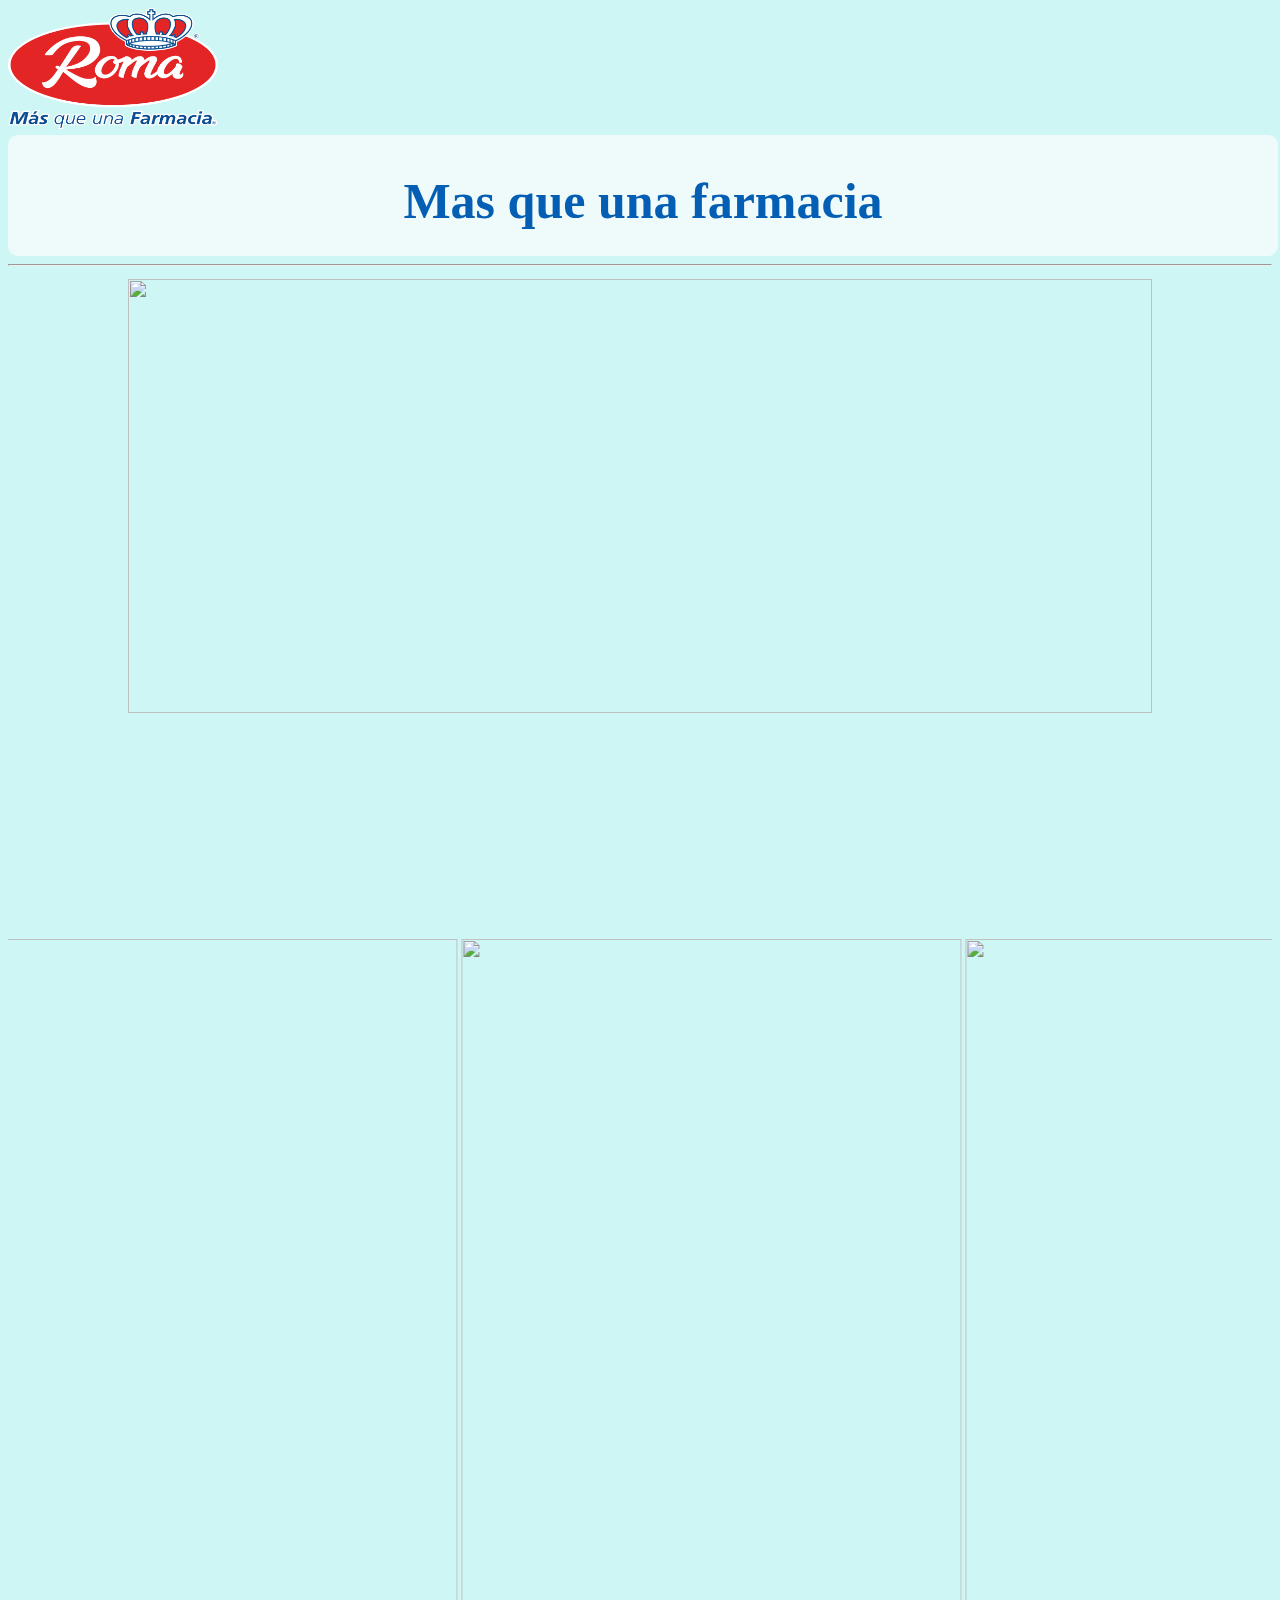
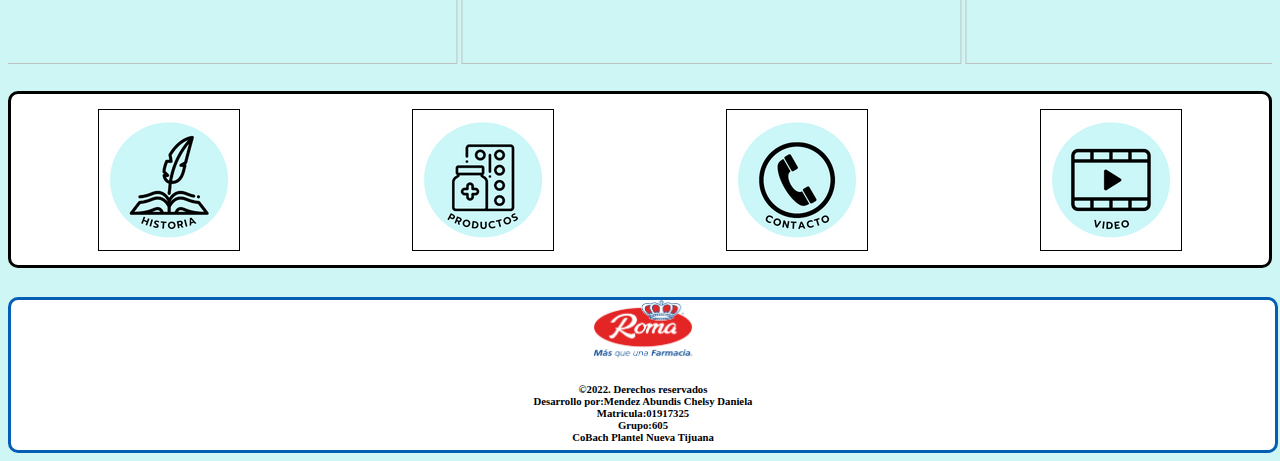
==== index.html @ e5806af6 "Add files via upload" ====
<html>
	<head>
		<title>roma</title>
		<link rel="shorcut icon" href="logo.jpg">
		<link rel="stylesheet" href="estilo.css">
	</head>
	<body>
		<img src=logo.png width="210" heigth="210">
<center>
	<div class="div1">
		<h1 id="font-audio">
Mas que una farmacia 
		</h1>
	</div>
</center>
<hr>
<center>
	<img class="img3" src=foto7.jpg>
</center>
<br>
<br>
<marquee behavior="alternate">
     <img class="img"src=foto8.jpg>
	 <img class="img"src=foto9.jpg>
	 <img class="img"src=foto10.jpg>
	 <img class="img"src=foto11.jpg>
</marquee>
<br>
<br>
<table class="sin">
<tr>
	<th><A href="Historia.html"><div class="caja2"><img class="img4" src=historia.png></div></A>
	<th><A href="Producto.html"><div class="caja2"><img class="img4" src=productos.png></div></A>
	<th><A href="Contacto.html"><div class="caja2"><img class="img4" src=contacto.png></div></A>
	<th><A href="Video.html"><div class="caja2"><img class="img4" src=video.png></div></A>
</tr>
</table>
<br>
<center>
<div class="div2">
<A href="Roma.html">
	<img src=logo.png width="100" heigth="100">
</A>
	<p>
		<h6>
		&copy;2022. Derechos reservados
		<br>
		Desarrollo por:Mendez Abundis Chelsy Daniela<br>
		Matricula:01917325<br>
		Grupo:605 <br>
		CoBach Plantel Nueva Tijuana
		</h6>
	</p>
</div>
</center>
</font>
</body>
</html>
---- estilo.css ----
body{
	background:#CEF6F5;
}	
h1{
	color: #045FB4;
	font-family: arial;
	font-size: 50px;
	text-align: center;
}
h3{
	color: #FA5858;
	font-family: arial;
	font-size: 40px;
	text-align: center;
}	
p{
	color: #3B170B;
	font-family: time new roman;
	font-size: 10px;
	text-align: center;
	font-weight: bold;
	font-style: italic;
}
table{
 margin:5px;
}
/* Esta clase es para centrar y comodar la tabla de hipervinculos de la pagina principal*/
.sin1{
	border-style:solid;
	border-radius:10px;	
	background-color:#D8D8D8;
	border:1;
	height:20%;
	width: 100%;
}
.colores{
	background-color:#D8D8D8;
}
/*este apartado es para el largo y ancho de las fotos de la pagina principal*/
.img{
	width:500px;
	height:725px;
}
.img3{
	width:90%;
	height:70%;
	margin:5 auto;
}
.img4{
	width:140px;
}
/* Este apartado es para la tabla del principio de las paginas secundarias*/
.sin{
	margin:5 auto;
	border-style:solid;
	border-radius:10px;
	border-color:#000000;
	border:1;
	background-color: #FFFFFF;
	height:20%;
	width:100%;
}
.sin2{
	border-style:solid;
	border-radius:10px;
	border-color:#000000;
	border:1;
	background-color: #FFFFFF;
	height:20%;
	width:100%;
}
.img5{
	width:300px;
}
.img6{
	width:100px;
	height:100px;
}
/* Esta clase es para agregar poner un recuadro al encabezado y los derechos de autor de cada pagina*/
div{
}
.div1{
	background:#EFFBFB;
	border:2;
	border-radius:10px;
	border-style:solid;
	border-color:#EFFBFB;
	margin: 6 auto;
	height:13%;
	width:100%;
}
.div2{
	background:#FFFFFF;
	border:2;
	border-radius:10px;
	border-style:solid;
	border-color:#045FB4;
	margin: 6 auto;
	height:17%;
	width:100%;
}
/* Esta clase es para las tablas de la pagina de historia*/
.tableh1{
	
	height: 30%;
	width: 100%;
	border-style:transparent;
	border-color: transparent;
}
.apartado1{
	color: #045FB4;
	font-family:arial;
	font-size: 25px;
	text-align: left;
	font-weight: bold;
	width:65%;
}
.apartado2{
	width:35%;
}
.tableh2{
	color: #045FB4;
	font-family: Arial;
	font-size: 25px;
	text-align: left;
	font-weight: bold;
	height: 30%;
	width: 100%;
	border-color: #311601;
}
/* Esta clase es para poner border, color, centrar la tabla de productos*/
.table1{
	margin:3 auto;
	color: #000000;
	font-family:arial;
	font-size: 25px;
	text-align: center;
	font-weight: bold;
	height: 90%;
	width: 90%;
	border-color: #000000;
	border:2;
	border-style: solid;
	border-collapse:collapse;
	background-color:#FFFFFF;
}
.renglon{
	margin:3 auto;
	background-color: #D8D8D8;
	font-family:arial;
	font-size: 25px;
	text-align: center;
	font-weight: bold;
	height: 90%;
	width: 90%;
	border-color: #000000;
	border:2;
	border-style: solid;
	border-collapse:collapse;
}
.bordes1{
	border-style: solid;
	border:2;
	border-color: #000000;
	background-color:#F6CECE;
}
.columna{
	border-style: solid;
	border:2;
	border-color: #000000;
	background-color:#E0F8F7;
}
.fonybor{
	border-style: solid;
	border:2;
	border-color: #000000;
	background-color:#FFFFFF;
}
.img7{
	width:250px;
	height:350px;
}
.caja{
	height:470px;
	width:450px;
	background:#FFFFFF;
	border:1px solid #000000;
	margin:3px;
	color:black;
	text-align:center;
	font-family:arial;
	display:inline-block;
}
.caja:hover{
			/* x y radio color*/
	box-shadow:0 0 10px brown;
	/*escala de tama�o de la caja*/
	transform:scale(1.3,1.3);			
}
.caja-texto{
	padding-bottom:5px;
	padding-top:4px;
	font-size:30px;
	color:black;
	font-weight:bold;
}
.texto-adicional{
	padding-top:5px;
	font-size:25px;
	color:blue;
}
.div-productos{
	background:#D8D8D8;
	border:2;
	border-radius:10px;
	border-style:solid;
	border-color:#D8D8D8;
	margin: 3 auto;
	height:100%;
	width:100%;
}
.div-productos3{
	background:#D8D8D8;
	border:2;
	border-radius:10px;
	border-style:solid;
	border-color:#D8D8D8;
	margin: 5 auto;
	height:41%;
	width:100%;
}
.tableps{
		width:95%;
		margin:8px auto;
		border-radius:10px;
		border:transparent;
		background:#FFFFFF;
}
/* Esta clase es para centrar el texto y la tabla asi como el color de letra en la tabla de la pagina de contacto*/
.contac{
	margin: 5 auto;
	border-collapse: collapse;
	color: #000000;
	font-family:arial;
	font-size: 25px;
	text-align: center;
	font-weight: bold;
	height: 25%;
	width: 27%;
	border-color: #000000;
	border:2;
	border-style: solid;
	background-color:#A9BCF5;
}
.columna6{
	border-style: solid;
	border:2;
	border-color: #311601;
	background-color:#F7F2E0;
}
/*Esta clase es para los encabezados de la tabla de contacto*/
.divc{
	background:#E0F8F7;
	border:1;
	border-radius:10px;
	border-style:solid;
	border-color:#3B170B;
	height:13%;
	width:22%;
	margin:5 auto;
}
/*erste apartado es para agregar una fuente a las letras y a los titulos*/
@font-family{
	font-family:"mifuente";
	src: url(Christmas-Sheep.ttf);
}
#font-audio{
	font-family:"mifuente";
}
.caja2{
	background:#FFFFFF;
	border:1px solid #000000;
	margin:3px;
	color:black;
	text-align:center;
	font-family:arial;
	display:inline-block;
}
.caja2:hover{
			/* x y radio color*/
	box-shadow:0 0 10px brown;
	/*escala de tama�o de la caja*/
	transform:scale(1.3,1.3);
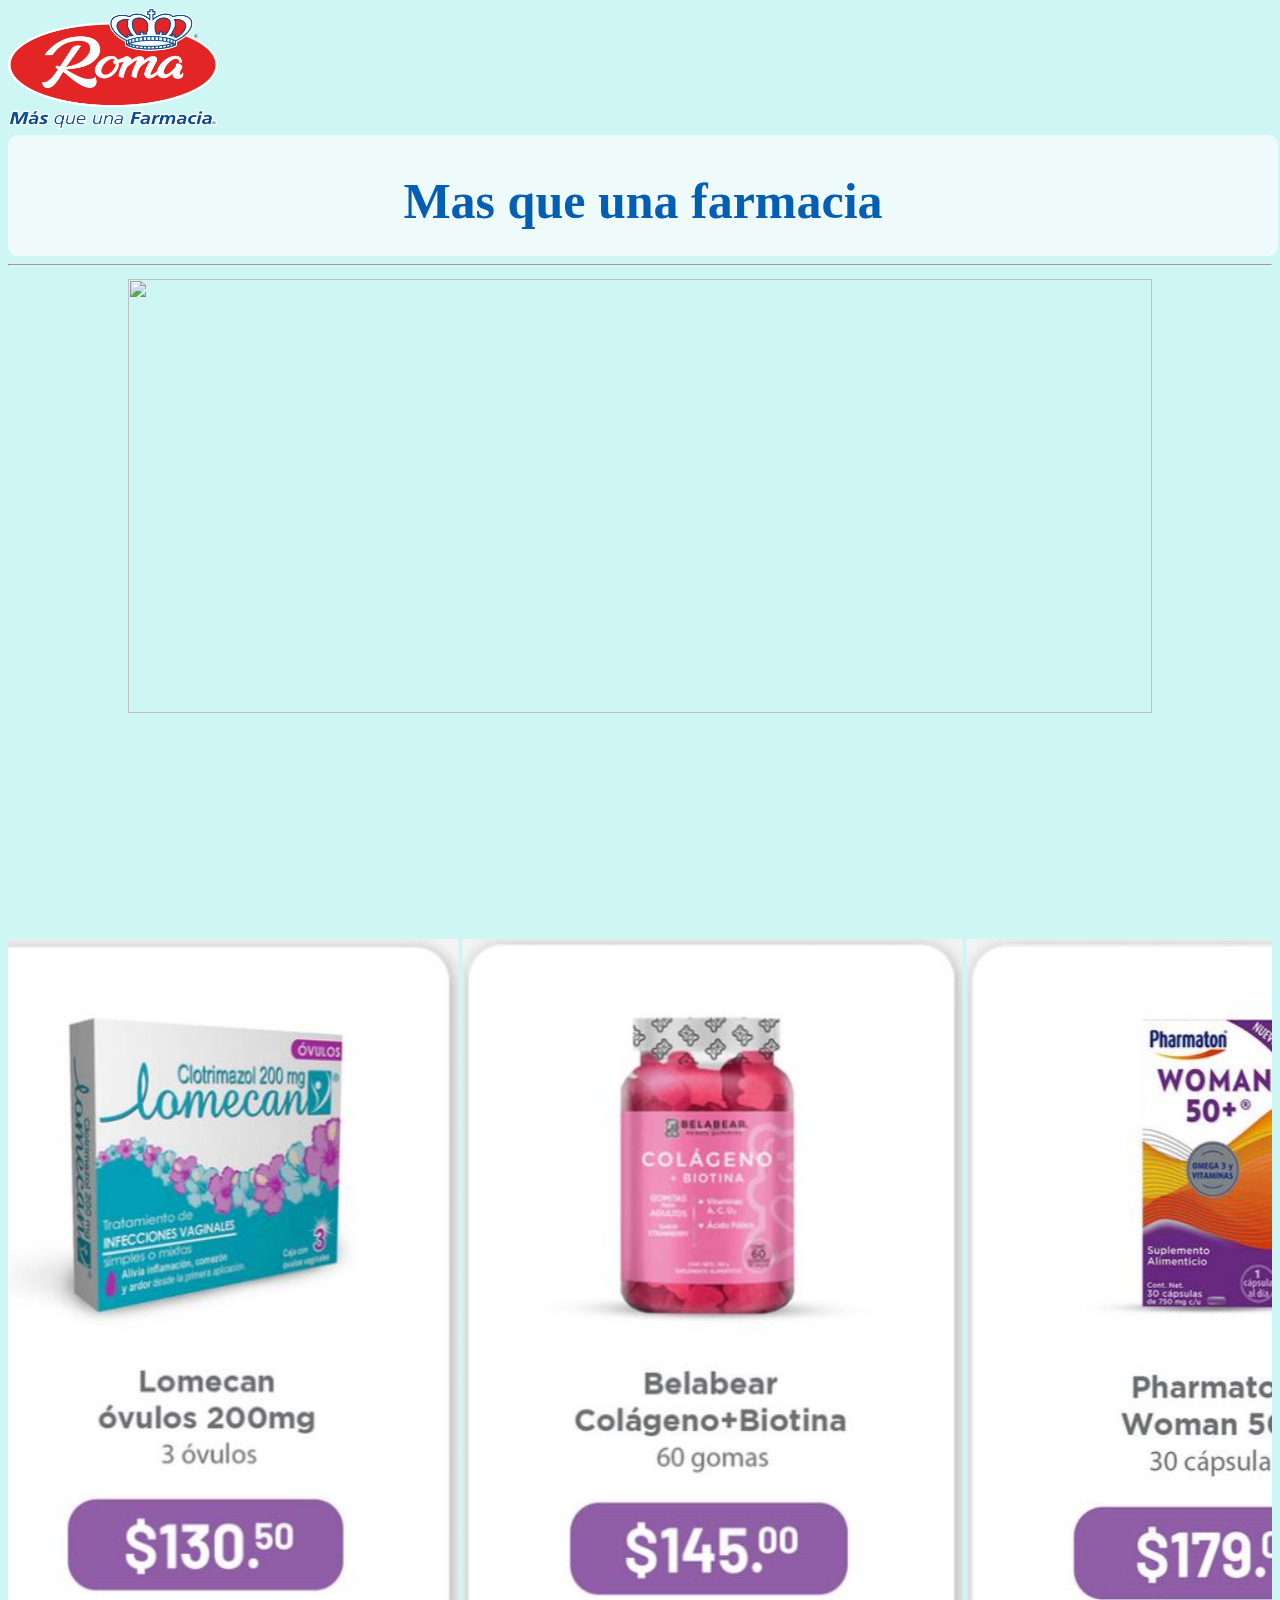
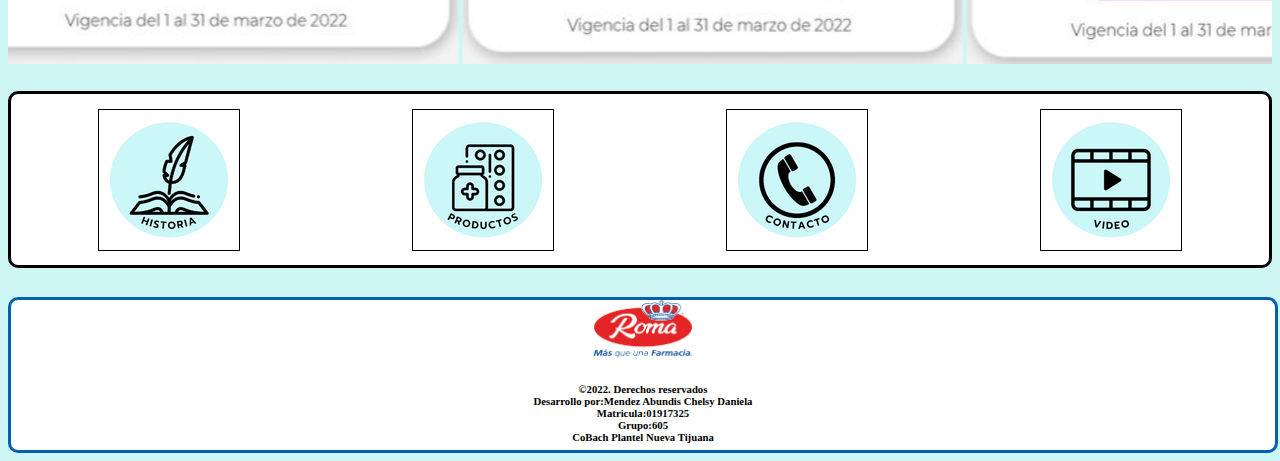
==== commit ee16bac6: "Update index.html" ====
--- a/index.html
+++ b/index.html
@@ -20,10 +20,10 @@
 <br>
 <br>
 <marquee behavior="alternate">
-     <img class="img"src=foto8.jpg>
-	 <img class="img"src=foto9.jpg>
-	 <img class="img"src=foto10.jpg>
-	 <img class="img"src=foto11.jpg>
+     <img class="img"src=foto8.JPG>
+	 <img class="img"src=foto9.JPG>
+	 <img class="img"src=foto10.JPG>
+	 <img class="img"src=foto11.JPG>
 </marquee>
 <br>
 <br>
@@ -55,4 +55,4 @@
 </center>
 </font>
 </body>
-</html> +</html> 
